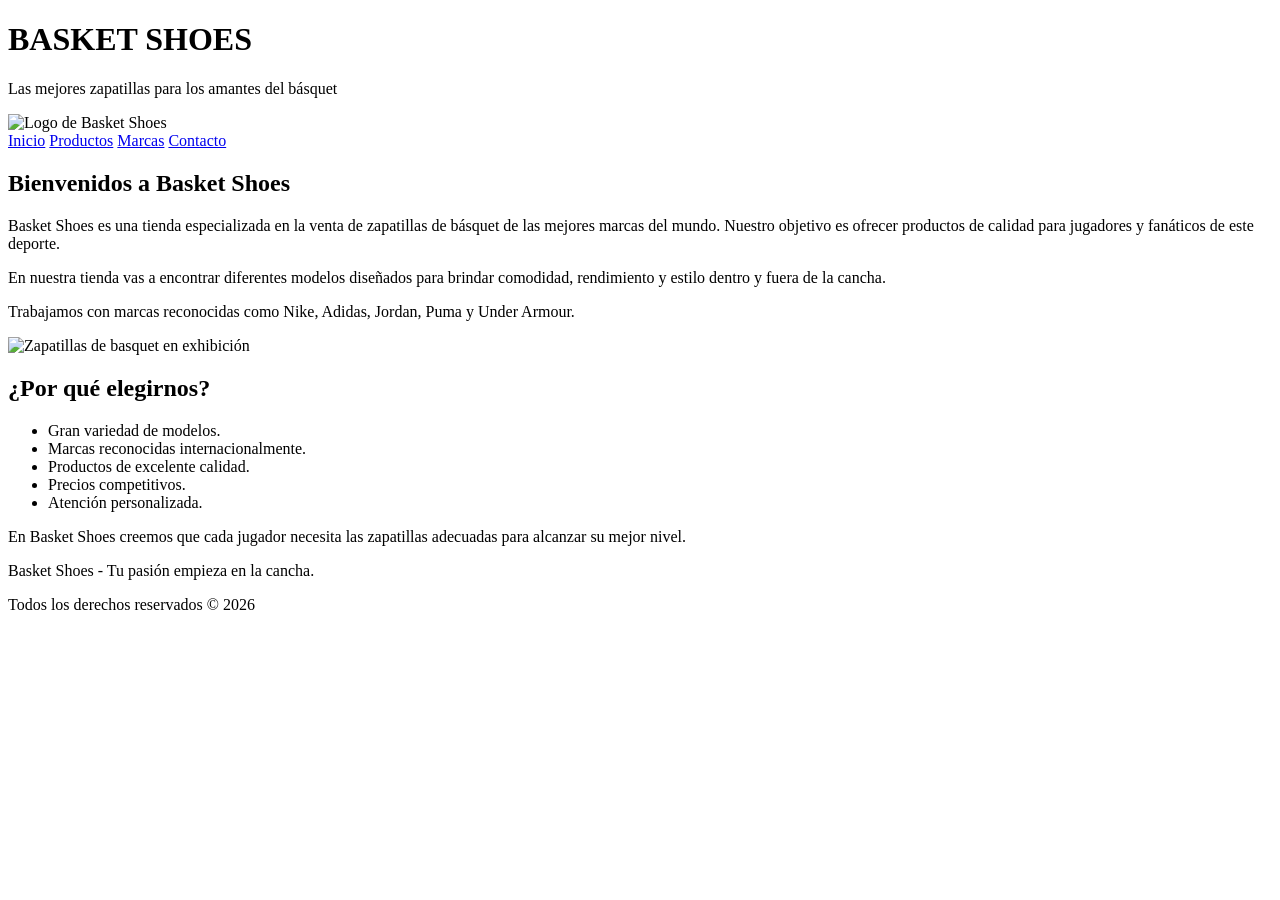
==== index.html @ 16961dd6 "terminado" ====
<!DOCTYPE html>
<html lang="en">
<head>
    <meta charset="UTF-8">
    <meta name="viewport" content="width=device-width, initial-scale=1.0">
     <title>Basket Shoes - Inicio</title>
    <link rel="stylesheet" href="estilos.css">
</head>
<body>

    <header>
        <h1>BASKET SHOES</h1>
        <p>Las mejores zapatillas para los amantes del básquet</p>
        <img src="https://tse4.mm.bing.net/th/id/OIP.59K07sPivdS5Z8Ar0ZAesgHaFS?r=0&rs=1&pid=ImgDetMain&o=7&rm=3" alt="Logo de Basket Shoes" width="150">
    </header>

    <nav>
        <a href="index.html">Inicio</a>
        <a href="productos.html">Productos</a>
        <a href="marcas.html">Marcas</a>
        <a href="contacto.html">Contacto</a>
    </nav>

    <main>

        <section>
            <h2>Bienvenidos a Basket Shoes</h2>

            <p>
                Basket Shoes es una tienda especializada en la venta
                de zapatillas de básquet de las mejores marcas del mundo.
                Nuestro objetivo es ofrecer productos de calidad para
                jugadores y fanáticos de este deporte.
            </p>

            <p>
                En nuestra tienda vas a encontrar diferentes modelos
                diseñados para brindar comodidad, rendimiento y estilo
                dentro y fuera de la cancha.
            </p>

            <p>
                Trabajamos con marcas reconocidas como Nike, Adidas,
                Jordan, Puma y Under Armour.
            </p>

            <img src="https://i.pinimg.com/originals/b3/18/45/b31845aab5650242863ea32ab5559873.jpg" alt="Zapatillas de basquet en exhibición" width="500">

        </section>

        <section>
            <h2>¿Por qué elegirnos?</h2>

            <ul>
                <li>Gran variedad de modelos.</li>
                <li>Marcas reconocidas internacionalmente.</li>
                <li>Productos de excelente calidad.</li>
                <li>Precios competitivos.</li>
                <li>Atención personalizada.</li>
            </ul>

            <p>
                En Basket Shoes creemos que cada jugador necesita
                las zapatillas adecuadas para alcanzar su mejor nivel.
            </p>

        </section>

    </main>

    <footer>
        <p>Basket Shoes - Tu pasión empieza en la cancha.</p>
        <p>Todos los derechos reservados © 2026</p>
    </footer>

</body>
</html>
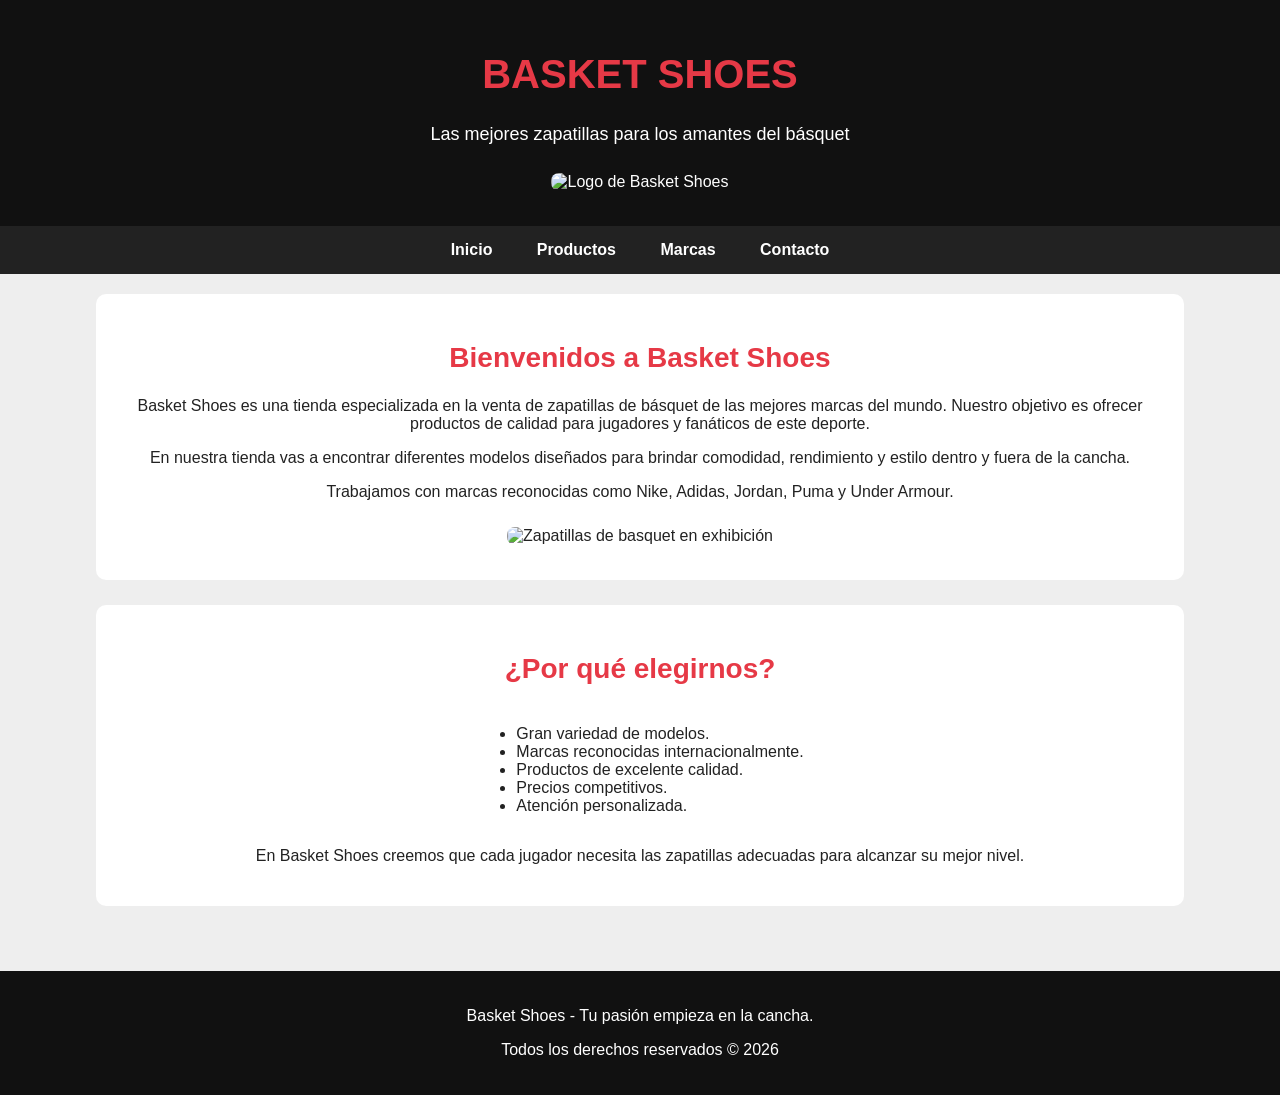
==== commit 2e000deb: "terminado 2" ====
--- a/index.html
+++ b/index.html
@@ -4,7 +4,7 @@
     <meta charset="UTF-8">
     <meta name="viewport" content="width=device-width, initial-scale=1.0">
      <title>Basket Shoes - Inicio</title>
-    <link rel="stylesheet" href="estilos.css">
+    <link rel="stylesheet" href="style.css">
 </head>
 <body>
 
--- a/style.css
+++ b/style.css
@@ -0,0 +1,105 @@
+
+body {
+    background-color: #eeeeee;
+    color: #222222;
+    font-family: Arial, sans-serif;
+    margin: 0;
+    padding: 0;
+}
+
+
+header {
+    background-color: #111111;
+    color: white;
+    text-align: center;
+    padding: 25px;
+}
+
+header h1 {
+    color: #e63946;
+    font-size: 40px;
+}
+
+header p {
+    font-size: 18px;
+}
+
+
+nav {
+    background-color: #222222;
+    text-align: center;
+    padding: 15px;
+}
+
+nav a {
+    color: white;
+    text-decoration: none;
+    margin: 20px;
+    font-weight: bold;
+}
+
+nav a:hover {
+    color: #e63946;
+}
+
+
+main {
+    width: 85%;
+    margin: auto;
+    padding: 20px;
+}
+
+section {
+    background-color: white;
+    padding: 25px;
+    margin-bottom: 25px;
+    text-align: center;
+    border-radius: 10px;
+}
+
+
+h2 {
+    color: #e63946;
+    font-size: 28px;
+}
+
+h3 {
+    color: #222222;
+}
+
+
+img {
+    max-width: 100%;
+    height: auto;
+    margin: 10px;
+    border-radius: 8px;
+}
+
+
+.producto, .marca, .local, .contacto {
+    background-color: #eeeeee;
+    padding: 20px;
+    margin: 20px;
+    border-radius: 10px;
+}
+
+.producto img {
+    height: 200px;
+    width: 250px;
+    object-fit: contain;
+}
+
+
+ul {
+    display: inline-block;
+    text-align: left;
+}
+
+
+footer {
+    background-color: #111111;
+    color: white;
+    text-align: center;
+    padding: 20px;
+    margin-top: 20px;
+}
